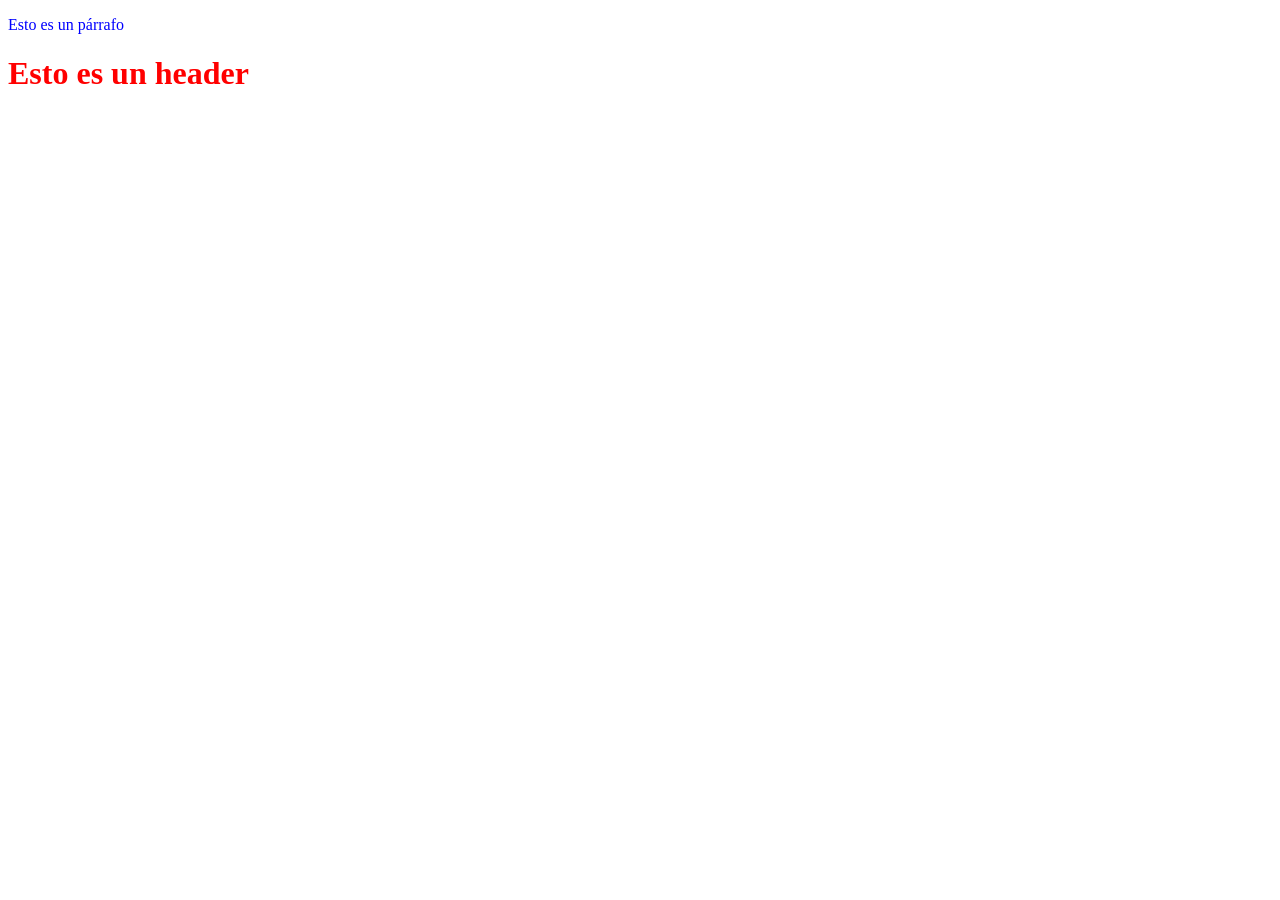
==== page_a.html @ 6db3ef21 "se creo pagina a y pagina b" ====
<!DOCTYPE html> 
<html> 
    <head> 
        <meta charset="utf-8"> 
        <link rel="stylesheet" href="styles/style.css"> 
        <title>PAGINA A</title> 
    </head> 
    <body> 
        <p>Esto es un párrafo</p> 
        <h1>Esto es un header</h1> 
    </body> 
</html>
---- styles/style.css ----
h1{
    color: red;
}

p{
    color: blue;
}
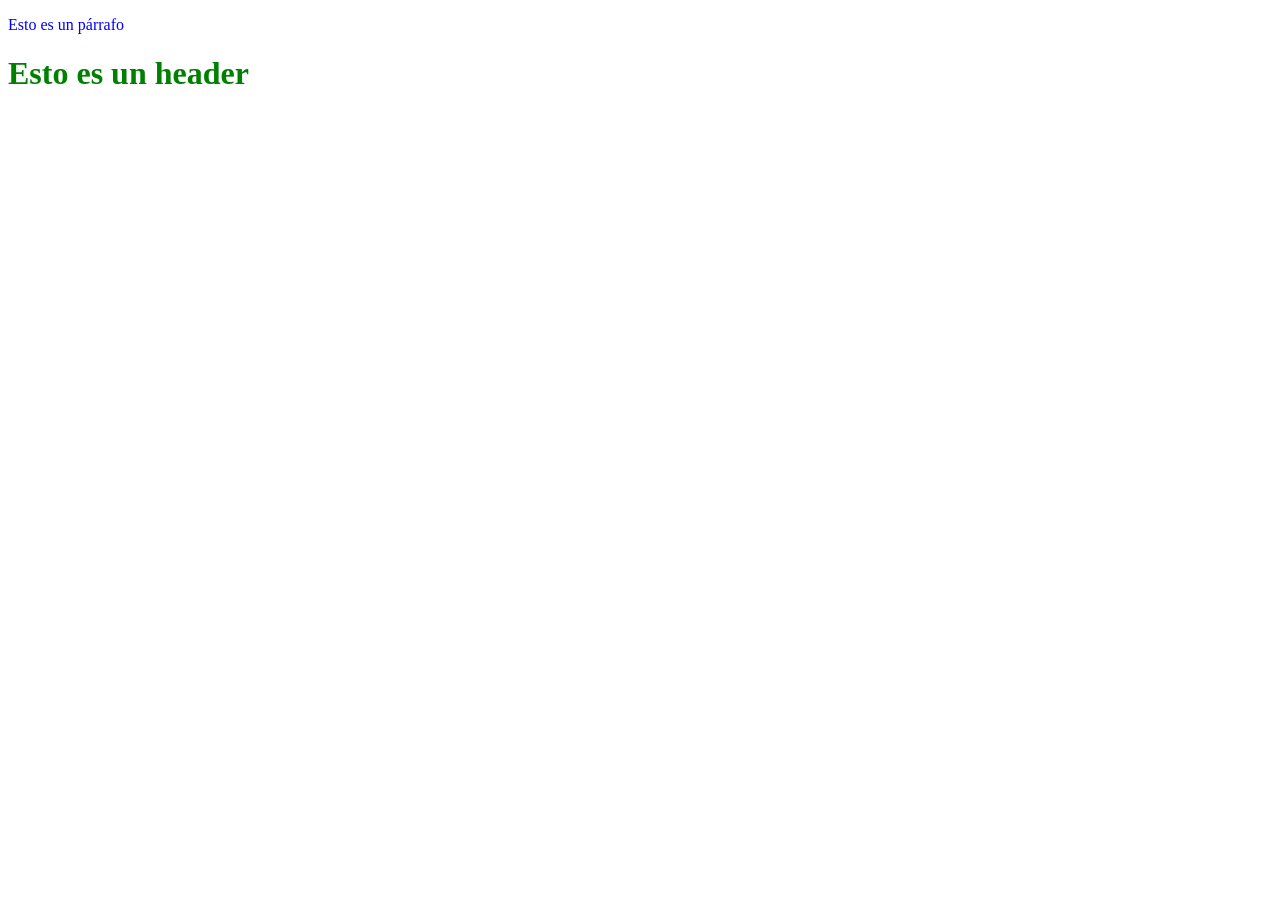
==== commit 07580412: "cambios a style.css y añadi imagenes a page a y b" ====
--- a/page_a.html
+++ b/page_a.html
@@ -8,5 +8,12 @@
     <body> 
         <p>Esto es un párrafo</p> 
         <h1>Esto es un header</h1> 
+
+        <img
+            src="https://encrypted-tbn0.gstatic.com/images?q=tbn:ANd9GcRDbt4IJ1N4RSaPsKrF2bKR2p5nJZuyi-bTXw&s"
+            class="img-fluid rounded-top"
+            alt=""
+        />
+        
     </body> 
 </html> 
--- a/styles/style.css
+++ b/styles/style.css
@@ -1,5 +1,5 @@
 h1{
-    color: red;
+    color: green;
 }
 
 p{
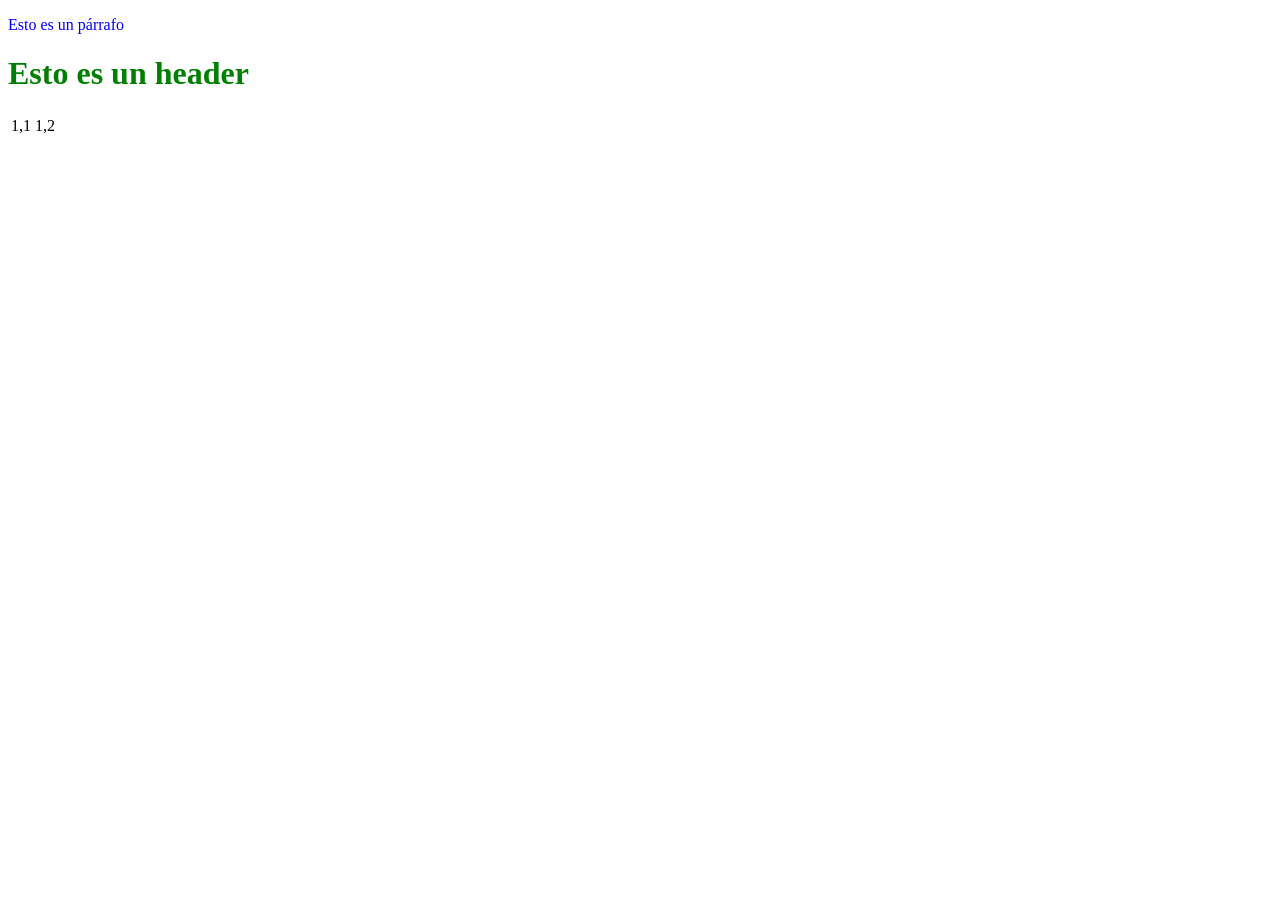
==== commit 3fef944a: "se agreggo una tabla de 2x3" ====
--- a/page_a.html
+++ b/page_a.html
@@ -7,13 +7,12 @@
     </head> 
     <body> 
         <p>Esto es un párrafo</p> 
-        <h1>Esto es un header</h1> 
-
-        <img
-            src="https://encrypted-tbn0.gstatic.com/images?q=tbn:ANd9GcRDbt4IJ1N4RSaPsKrF2bKR2p5nJZuyi-bTXw&s"
-            class="img-fluid rounded-top"
-            alt=""
-        />
-        
+        <h1>Esto es un header</h1>
+        <table> 
+        <tr> 
+            <td>1,1</td> 
+            <td>1,2</td> 
+        </tr> 
+        <tr> 
     </body> 
 </html> 
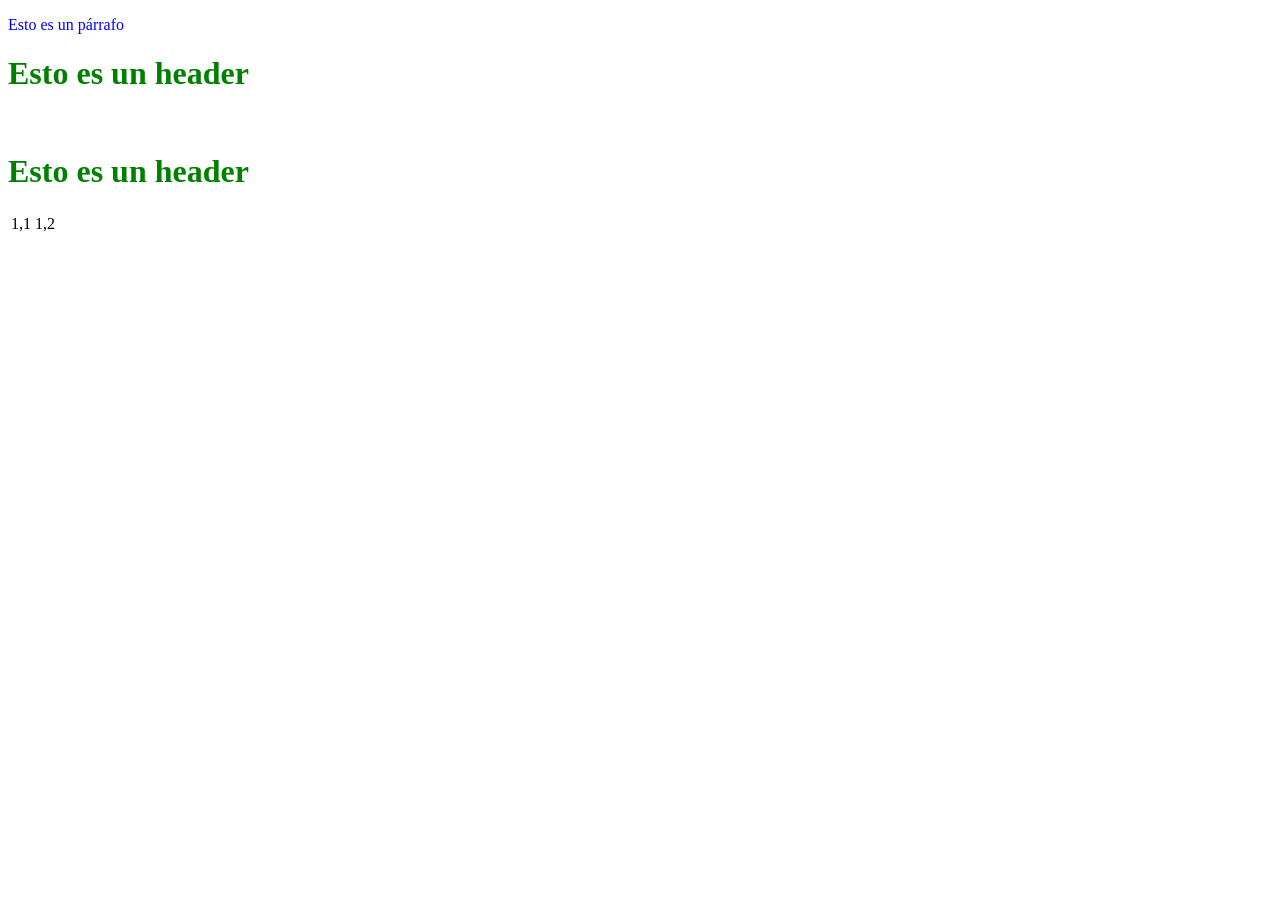
==== commit e3b0a3b1: "Merge branch 'feature_1'" ====
--- a/page_a.html
+++ b/page_a.html
@@ -7,6 +7,14 @@
     </head> 
     <body> 
         <p>Esto es un párrafo</p> 
+        <h1>Esto es un header</h1> 
+
+        <img
+            src="https://encrypted-tbn0.gstatic.com/images?q=tbn:ANd9GcRDbt4IJ1N4RSaPsKrF2bKR2p5nJZuyi-bTXw&s"
+            class="img-fluid rounded-top"
+            alt=""
+        />
+        
         <h1>Esto es un header</h1>
         <table> 
         <tr> 
